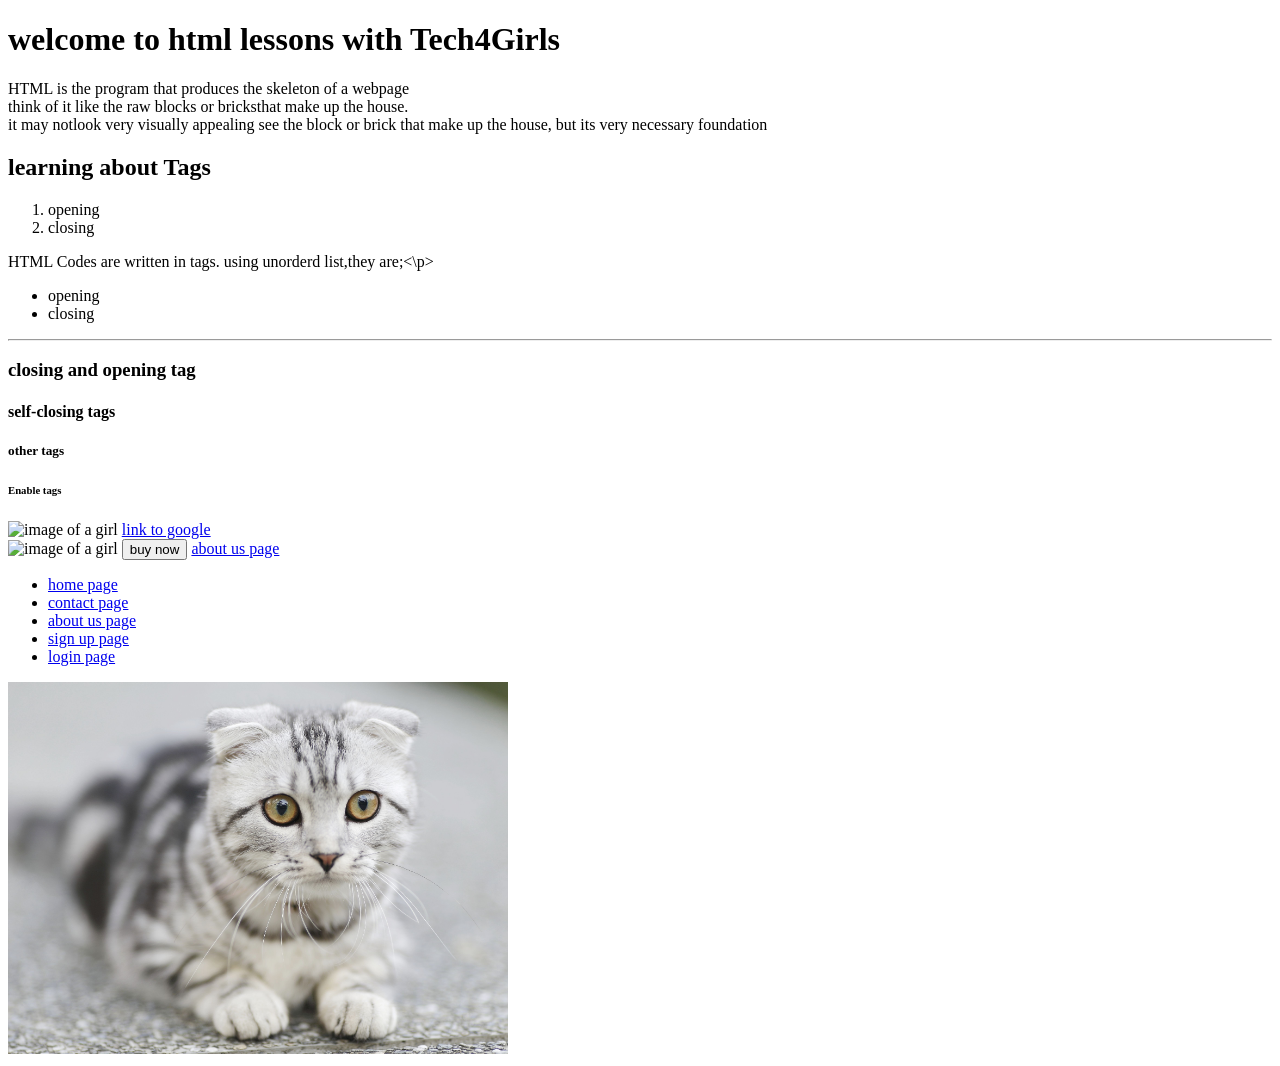
==== index.html @ 6d73d3c3 "adding all files" ====
<!DOCTYPE html>
<html lang="en">
<head>
    <meta charset="UTF-8">
    <meta name="viewport" content="width=device-width, initial-scale=1.0">
    <title>HTML Practice</title> 
    <style></style>
    <!-- p,a,<img{
        border: 2px solid black;
    }
</head> -->
<body>
    <h1>welcome to html lessons with Tech4Girls</h1>
    <p>HTML is the program that produces the skeleton of a webpage <br> 
        think of it like the raw blocks or bricksthat make up the house.<br>
        it may notlook very visually appealing see the block or brick that make
        up the house, but its very necessary foundation
    <h2>learning about Tags</h2>
    <ol>
        <li>opening</li>
        <li>closing</li>
    </ol>
    <p>HTML Codes are written in tags. using unorderd list,they are;<\p>
    <ul>
        <li>opening</li>
        <li>closing</li>
    </ul>
<hr>
    <h3>closing and opening tag
    <h4>self-closing tags</h4>
    <h5>other tags</h5>
    <h6>Enable tags</h6>
    <!-- this is a comment -->
     <img src="https://tse1.mm.bing.net/th/id/OIP.x8dLAVRAz22rOcSPYwbgJwHaLH?r=0&rs=1&pid=ImgDetMain&o=7&rm=3" alt="image of a girl" >
     <a href="https://en.wikipedia.org/wiki/Google">link to google</a> <br>
    
     <image src="https://tse1.mm.bing.net/th/id/OIP.x8dLAVRAz22rOcSPYwbgJwHaLH?r=0&rs=1&pid=ImgDetMain&o=7&rm=3" alt="image of a girl">
<button>buy now
</button>

    <a href="pages/about.html">about us page</a>
    <ul>
        <li><a href="index.html">home page</a></li>
        <li><a href="pages/contact.html">contact page</a></li>
        <li><a href="pages/about.html">about us page</a></li>
        <li><a href="pages/sign up.html">sign up page</a></li>
        <li><a href="pages/login.html">login page</a></li>
    </ul>
<img src="images/image 1.jpg" alt="image of a cat" width="500px">
</body>
</html>
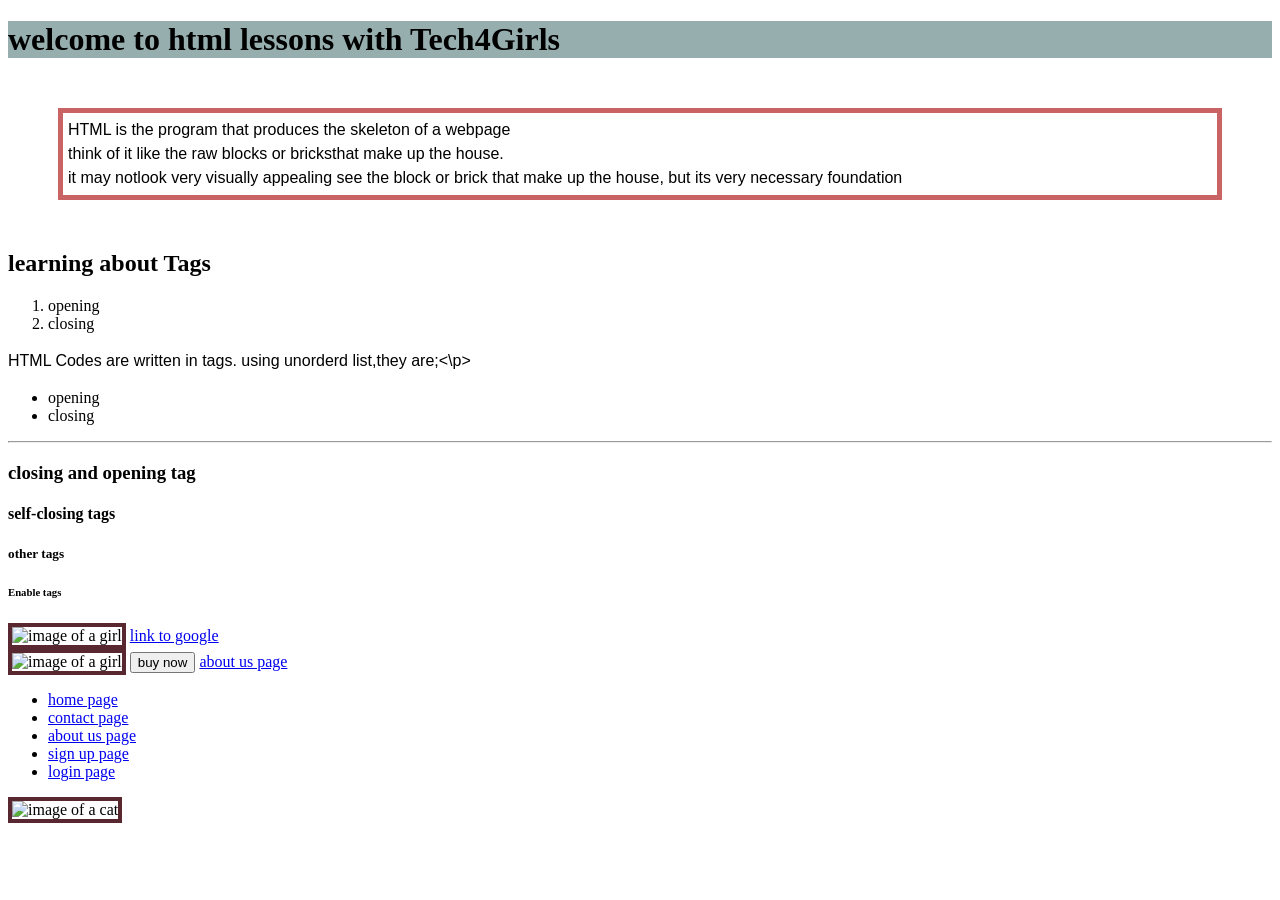
==== commit 561a07e1: "adding style.css changes" ====
--- a/index.html
+++ b/index.html
@@ -4,14 +4,27 @@
     <meta charset="UTF-8">
     <meta name="viewport" content="width=device-width, initial-scale=1.0">
     <title>HTML Practice</title> 
-    <style></style>
-    <!-- p,a,<img{
-        border: 2px solid black;
-    }
-</head> -->
+    <style>
+        img{
+            width:150px;
+            height:200px;
+            border: 4px solid rgb(89, 39, 47);
+        } 
+
+        p{
+            font-family: Arial, Helvetica, sans-serif;
+            fornt-size: 30px;
+            font-weight: light;
+            /* color: rgb(255, 59, 93); */
+            line-height: 1.5;
+            text-align: justify;
+
+        }
+    </style>
+</head> 
 <body>
-    <h1>welcome to html lessons with Tech4Girls</h1>
-    <p>HTML is the program that produces the skeleton of a webpage <br> 
+    <h1 style="background-color: rgb(150, 174, 174);">welcome to html lessons with Tech4Girls</h1>
+    <p style="border: 5px solid rgb(202, 100, 100); padding: 5px; margin: 50px;">HTML is the program that produces the skeleton of a webpage <br> 
         think of it like the raw blocks or bricksthat make up the house.<br>
         it may notlook very visually appealing see the block or brick that make
         up the house, but its very necessary foundation
@@ -48,4 +61,4 @@
     </ul>
 <img src="images/image 1.jpg" alt="image of a cat" width="500px">
 </body>
-</html>+</html> 
